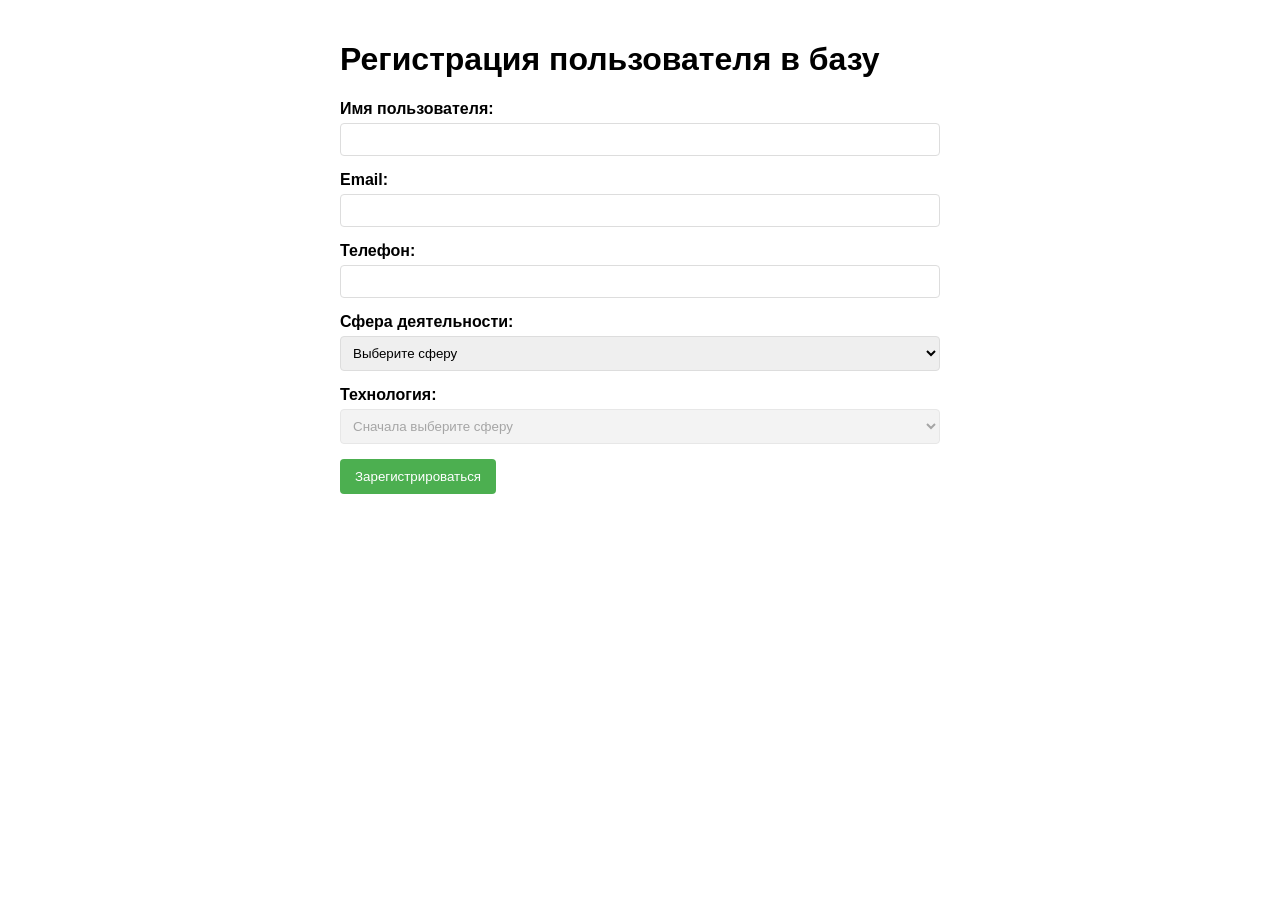
==== rega.html @ 8f57f3c2 "add: registration;" ====
<!DOCTYPE html>
<html lang="ru">
<head>
    <meta charset="UTF-8">
    <meta name="viewport" content="width=device-width, initial-scale=1.0">
    <title>Регистрация с IndexedDB</title>
    <style>
        body {
            font-family: Arial, sans-serif;
            max-width: 600px;
            margin: 0 auto;
            padding: 20px;
        }
        .form-group {
            margin-bottom: 15px;
        }
        label {
            display: block;
            margin-bottom: 5px;
            font-weight: bold;
        }
        input, select {
            width: 100%;
            padding: 8px;
            border: 1px solid #ddd;
            border-radius: 4px;
            box-sizing: border-box;
        }
        button {
            background-color: #4CAF50;
            color: white;
            padding: 10px 15px;
            border: none;
            border-radius: 4px;
            cursor: pointer;
        }
        button:hover {
            background-color: #45a049;
        }
        .message {
            margin-top: 15px;
            padding: 10px;
            border-radius: 4px;
        }
        .success {
            background-color: #dff0d8;
            color: #3c763d;
        }
        .error {
            background-color: #f2dede;
            color: #a94442;
        }
    </style>
</head>
<body>
    <h1>Регистрация пользователя в базу</h1>
    <form id="registrationForm">
        <div class="form-group">
            <label for="username">Имя пользователя:</label>
            <input type="text" id="username" required>
        </div>
        
        <div class="form-group">
            <label for="email">Email:</label>
            <input type="email" id="email" required>
        </div>
        
        <div class="form-group">
            <label for="telephone">Телефон:</label>
            <input type="tel" id="telephone" required>
        </div>
        
        <div class="form-group">
            <label for="sphere">Сфера деятельности:</label>
            <select id="sphere" required>
                <option value="">Выберите сферу</option>
            </select>
        </div>
        
        <div class="form-group">
            <label for="technology">Технология:</label>
            <select id="technology" required disabled>
                <option value="">Сначала выберите сферу</option>
            </select>
        </div>
        
        <button type="submit">Зарегистрироваться</button>
    </form>
    
    <div id="message" class="message"></div>

<script>
    // Глобальная переменная для базы данных
    let db;
    const dbName = 'UserRegistrationDB';
    const dbVersion = 1;

    // Инициализация базы данных
    function initDB() {
        return new Promise((resolve, reject) => {
            const request = indexedDB.open(dbName, 3); // Увеличиваем версию до 3
            
            request.onerror = (event) => {
                console.error('Ошибка открытия DB:', event.target.error);
                reject('DB error');
            };
            
            request.onsuccess = (event) => {
                db = event.target.result;
                console.log('DB opened successfully');
                resolve(db);
            };
            
            request.onupgradeneeded = (event) => {
                const db = event.target.result;
                console.log('DB upgrade needed');
                
                // Удаляем старые хранилища (если они есть)
                if (db.objectStoreNames.contains('Users')) db.deleteObjectStore('Users');
                if (db.objectStoreNames.contains('Spheres')) db.deleteObjectStore('Spheres');
                if (db.objectStoreNames.contains('Technology')) db.deleteObjectStore('Technology');
                
                // Создаём хранилища заново
                const usersStore = db.createObjectStore('Users', { keyPath: 'id', autoIncrement: true });
                usersStore.createIndex('email', 'email', { unique: true });
                
                const spheresStore = db.createObjectStore('Spheres', { keyPath: 'id', autoIncrement: true });
                spheresStore.createIndex('name', 'name', { unique: true });
                
                const techStore = db.createObjectStore('Technology', { keyPath: 'id', autoIncrement: true });
                techStore.createIndex('sphereId', 'sphereId', { unique: false });
                
                // Добавляем начальные данные
                const spheres = [
                    { id: 1, name: 'Веб-разработка' }, // Явно указываем ID
                    { id: 2, name: 'Мобильная разработка' },
                    { id: 3, name: 'Data Science' },
                    { id: 4, name: 'Кибербезопасность' }
                ];
                
                const technologies = [
                    { name: 'JavaScript', sphereId: 1 },
                    { name: 'HTML/CSS', sphereId: 1 },
                    { name: 'React', sphereId: 1 },
                    { name: 'Node.js', sphereId: 1 },
                    { name: 'Kotlin', sphereId: 2 },
                    { name: 'Swift', sphereId: 2 },
                    { name: 'Flutter', sphereId: 2 },
                    { name: 'React Native', sphereId: 2 },
                    { name: 'Python', sphereId: 3 },
                    { name: 'TensorFlow', sphereId: 3 },
                    { name: 'PyTorch', sphereId: 3 },
                    { name: 'SQL', sphereId: 3 },
                    { name: 'Ethical Hacking', sphereId: 4 },
                    { name: 'Penetration Testing', sphereId: 4 },
                    { name: 'Cryptography', sphereId: 4 }
                ];
                
                // Добавляем сферы
                spheres.forEach(sphere => {
                    spheresStore.add(sphere);
                });
                
                // Добавляем технологии
                technologies.forEach(tech => {
                    techStore.add(tech);
                });
                
                console.log('DB structure created with initial data');
            };
        });
    }

    // Получение всех сфер
    function getAllSpheres() {
        return new Promise((resolve, reject) => {
            const tx = db.transaction('Spheres', 'readonly');
            const store = tx.objectStore('Spheres');
            const request = store.getAll();
            
            request.onsuccess = () => {
                console.log('Получены сферы:', request.result);
                resolve(request.result);
            };
            request.onerror = () => {
                console.error('Ошибка получения сфер');
                reject('Ошибка получения сфер');
            };
        });
    }

    // Получение технологий по сфере
    function getTechnologiesBySphere(sphereId) {
        return new Promise((resolve, reject) => {
            const tx = db.transaction('Technology', 'readonly');
            const store = tx.objectStore('Technology');
            const index = store.index('sphereId');
            const request = index.getAll(sphereId);
            
            request.onsuccess = () => {
                console.log(`Технологии для сферы ${sphereId}:`, request.result);
                resolve(request.result);
            };
            request.onerror = () => {
                console.error('Ошибка при получении технологий');
                reject('Ошибка при получении технологий');
            };
        });
    }

    // Заполнение выпадающих списков
    async function populateDropdowns() {
        const sphereSelect = document.getElementById('sphere');
        const techSelect = document.getElementById('technology');
        
        // Очищаем списки
        sphereSelect.innerHTML = '<option value="">Выберите сферу</option>';
        techSelect.innerHTML = '<option value="">Сначала выберите сферу</option>';
        techSelect.disabled = true;
        
        try {
            // Получаем сферы из базы
            const spheres = await getAllSpheres();
            
            if (!spheres || spheres.length === 0) {
                console.warn('Нет доступных сфер деятельности в базе');
                showMessage('Нет доступных сфер деятельности', 'error');
                return;
            }
            
            // Заполняем список сфер
            spheres.forEach(sphere => {
                const option = new Option(sphere.name, sphere.id);
                sphereSelect.add(option);
            });
            
            // Обработчик изменения выбора сферы
            sphereSelect.addEventListener('change', async function() {
                techSelect.innerHTML = '<option value="">Загрузка...</option>';
                
                if (!this.value) {
                    techSelect.innerHTML = '<option value="">Сначала выберите сферу</option>';
                    techSelect.disabled = true;
                    return;
                }
                
                try {
                    const technologies = await getTechnologiesBySphere(parseInt(this.value));
                    
                    techSelect.innerHTML = '<option value="">Выберите технологию</option>';
                    
                    if (technologies && technologies.length > 0) {
                        technologies.forEach(tech => {
                            techSelect.add(new Option(tech.name, tech.id));
                        });
                        techSelect.disabled = false;
                    } else {
                        techSelect.innerHTML = '<option value="">Нет технологий для выбранной сферы</option>';
                    }
                } catch (error) {
                    console.error('Ошибка загрузки технологий:', error);
                    techSelect.innerHTML = '<option value="">Ошибка загрузки</option>';
                    showMessage('Ошибка загрузки технологий', 'error');
                }
            });
            
        } catch (error) {
            console.error('Ошибка загрузки сфер:', error);
            showMessage('Ошибка загрузки списка сфер', 'error');
        }
    }

    // Инициализация при загрузке страницы
    window.addEventListener('DOMContentLoaded', async () => {
        try {
            // Для отладки можно очистить базу
            indexedDB.deleteDatabase(dbName);
            
            await initDB();
            await populateDropdowns();
            
            console.log('Инициализация завершена');
        } catch (error) {
            console.error('Ошибка:', error);
            showMessage('Ошибка инициализации приложения', 'error');
        }
    });

</script>

</body>
</html>
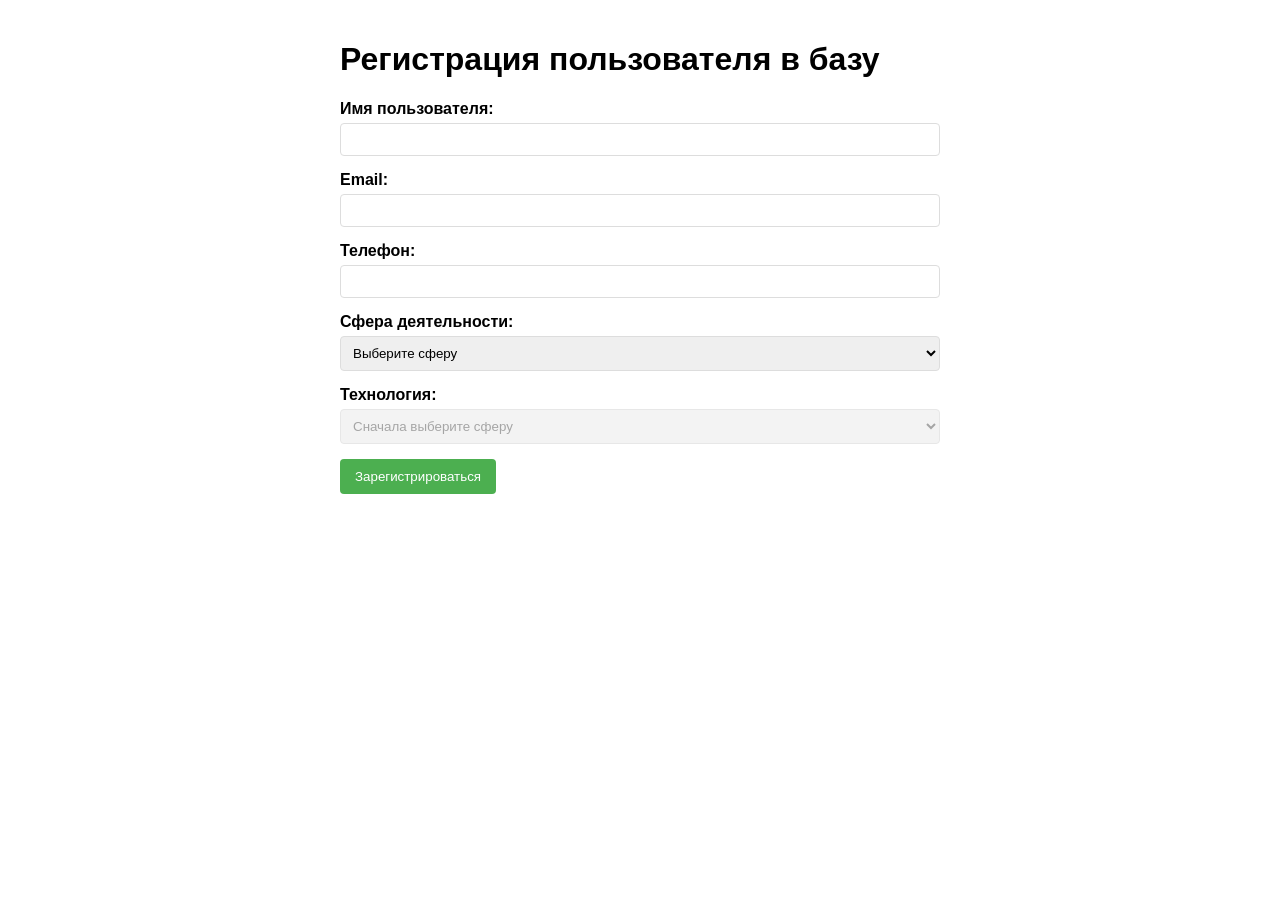
==== commit beeb3ab4: "add: info;" ====
--- a/rega.html
+++ b/rega.html
@@ -286,6 +286,24 @@
         }
     });
 
+        // Обработка формы регистрации (обновленная версия)
+    document.getElementById('registrationForm').addEventListener('submit', async function(e) {
+        e.preventDefault();
+        
+        try {
+            
+            showMessage('Регистрация успешно завершена! Перенаправление...');
+            
+            // Перенаправление после небольшой задержки
+            setTimeout(() => {
+                window.location.href = 'base_sample.html';
+            }, 1500);
+            
+        } catch (error) {
+            showMessage(error, 'error');
+        }
+    });
+
 </script>
 
 </body>
